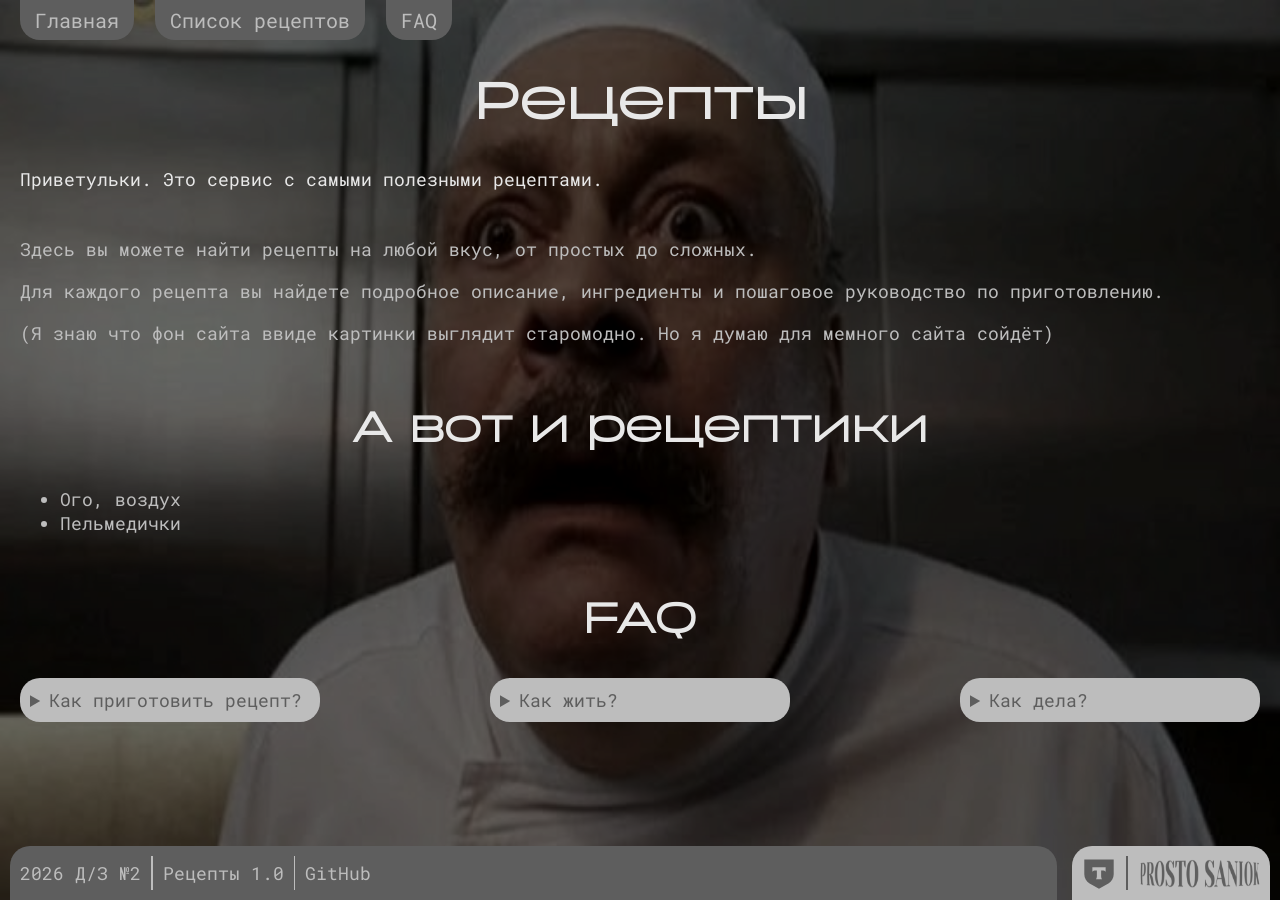
==== index.html @ 8f0f0fc7 "dev: готовая страница" ====
<!DOCTYPE html>
<html lang="en">
<head>
    <meta charset="UTF-8">
    <meta name="viewport" content="width=device-width, initial-scale=1.0">

    <link rel="stylesheet" href="src/style/main.css">
    <title>Главная</title>
</head>
<body>
    <main>
        <header>
            <button onclick="location.href='index.html'">Главная</button>
            <button onclick="location.href='list_recipes.html'">Список рецептов</button>
            <button onclick="location.href='faq.html'">FAQ</button>
        </header>

        <h1>Рецепты</h1>
        <p class="keywords">Приветульки. Это сервис с самыми полезными рецептами.</p>
        <div class="horizontal-delimiter-clear"></div>
        <p>Здесь вы можете найти рецепты на любой вкус, от простых до сложных.</p>
        <p>Для каждого рецепта вы найдете подробное описание, ингредиенты и пошаговое руководство по приготовлению.</p>
        <p>(Я знаю что фон сайта ввиде картинки выглядит старомодно. Но я думаю для мемного сайта сойдёт)</p>

        <div class="horizontal-delimiter-clear"></div>

        <h2>А вот и рецептики</h2>
        <ul>
            <li><a href="air.html">Ого, воздух</a></li>
            <li><a href="dumplings.html">Пельмедички</a></li>
        </ul>

        <div class="horizontal-delimiter-clear"></div>

        <h2>FAQ</h2>
        <div class="faq-container">
            <details>
                <summary>Как приготовить рецепт?</summary>
                <p>Чтобы приготовить рецепт, следуйте инструкции на странице рецепта. Если что-то непонятно, справа можете взглянуть на видео инструкцию.</p>
            </details>
            <details>
                <summary>Как жить?</summary>
                <p>Хз, я бы выбрал звонок другу, сложный вопрос</p>
            </details>
            <details>
                <summary>Как дела?</summary>
                <p>Терпимо. Но если вы приготовите что-то из моих рецептов я буду более радостным :)</p>
            </details>
        </div>

        <img class="background-img" src="public\img\background\index.png">
    </main>

    <footer>
        <div class="container" type="left">
            <p>2026 Д/З №2</p>
            <div class="vertical-delimiter-line"></div>
            <p>Рецепты 1.0</p>
            <div class="vertical-delimiter-line"></div>
            <a href="https://github.com">GitHub</a>
        </div>
        <!-- Не использую, так как почему-то в браузере маска через span не отображается корректно -->
        <div class="container" type="right">
            <!-- <span class="logo-img t-bank-logo" role="img" aria-label="T-bank Logo"></span> -->
            <img class="logo-img t-bank-logo" src="public/img/logo/t-bank.svg" alt="T-bank Logo">
            <div class="vertical-delimiter-line" type="dark"></div>
            <!-- <span class="logo-img prosto-saniok-logo" role="img" aria-label="Prosto Saniok Logo"></span> -->
            <img class="logo-img prosto-saniok-logo" src="public/img/logo/prosto-saniok.svg" alt="Prosto Saniok Logo">
        </div>
    </footer>
</body>
</html>
---- src/style/main.css ----
@import "vars.css";

@import "components/header.css";
@import "components/footer.css";
@import "components/text.css";
@import "components/scrollbar.css";
@import "components/imgs.css";
@import "components/delimiters.css";
@import "components/buttons.css";
@import "components/videos.css";
@import "faq.css";

::selection {
  background-color: var(--main-color);
  color: var(--background-color);
}

html {
  background-color: var(--background-color);
}

body {
	display: flex;
	flex-direction: column;
	min-height: 100vh;
	margin: 0;
}

main {
	flex: 1;
	margin: 0 20px;
}

li::marker {
  color: var(--main-color);
}

.container-recipe {
	position: absolute;
	display: flex;
	flex-direction: column;
	align-items: flex-end;
	min-width: 100px;
	top: 0px;
	right: 0px;
}
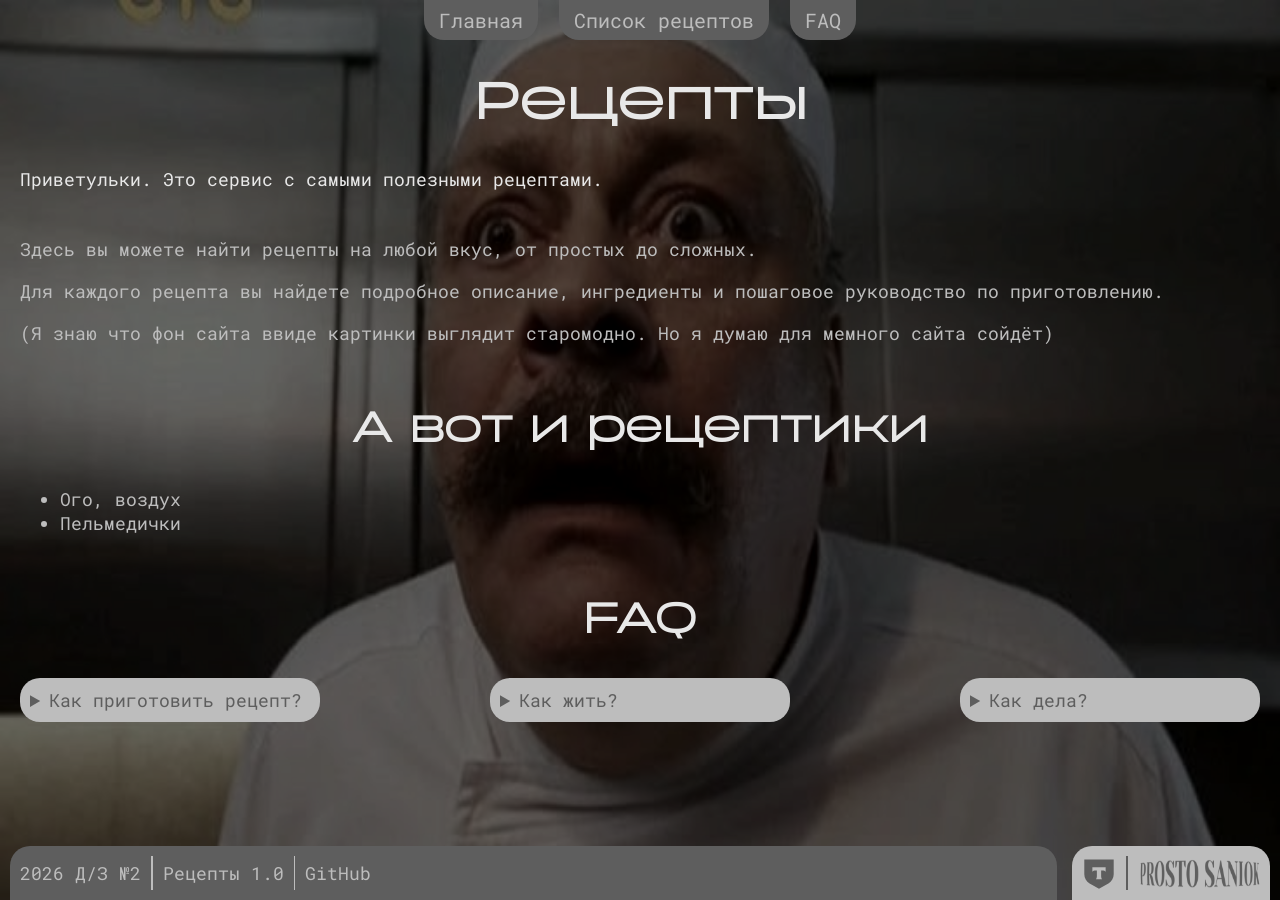
==== commit ae21f93d: "dev: общие правки" ====
--- a/index.html
+++ b/index.html
@@ -8,13 +8,13 @@
     <title>Главная</title>
 </head>
 <body>
+    <header>
+        <a href="index.html" class="button">Главная</a>
+        <a href="list_recipes.html" class="button">Список рецептов</a>
+        <a href="faq.html" class="button">FAQ</a>
+    </header>
+
     <main>
-        <header>
-            <button onclick="location.href='index.html'">Главная</button>
-            <button onclick="location.href='list_recipes.html'">Список рецептов</button>
-            <button onclick="location.href='faq.html'">FAQ</button>
-        </header>
-
         <h1>Рецепты</h1>
         <p class="keywords">Приветульки. Это сервис с самыми полезными рецептами.</p>
         <div class="horizontal-delimiter-clear"></div>
@@ -65,7 +65,7 @@
             <img class="logo-img t-bank-logo" src="public/img/logo/t-bank.svg" alt="T-bank Logo">
             <div class="vertical-delimiter-line" type="dark"></div>
             <!-- <span class="logo-img prosto-saniok-logo" role="img" aria-label="Prosto Saniok Logo"></span> -->
-            <img class="logo-img prosto-saniok-logo" src="public/img/logo/prosto-saniok.svg" alt="Prosto Saniok Logo">
+            <a href="https://github.com/ProstoSaniok" target="_blank"><img class="logo-img prosto-saniok-logo" src="public/img/logo/prosto-saniok.svg" alt="Prosto Saniok Logo"></a>
         </div>
     </footer>
 </body>
